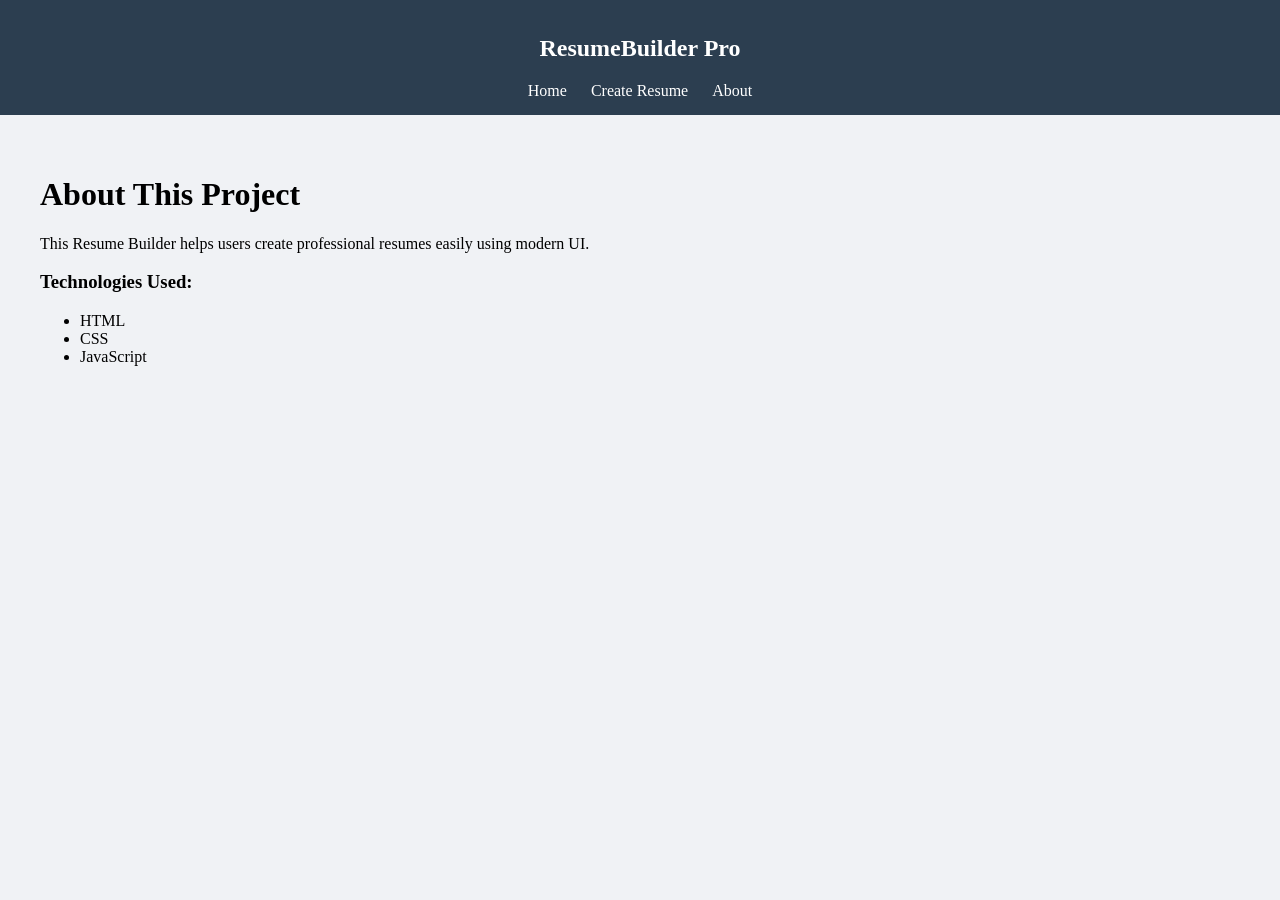
==== about.html @ 55a4a667 "Added project files (HTML, CSS, JS) Uploaded index, builder, about pages with styling and script fil" ====
<!DOCTYPE html>
<html>
<head>
    <title>About</title>
    <link rel="stylesheet" href="style.css">
</head>
<body>

<header>
    <h2>ResumeBuilder Pro</h2>
    <nav>
        <a href="index.html">Home</a>
        <a href="builder.html">Create Resume</a>
        <a href="about.html">About</a>
    </nav>
</header>

<div class="about">
    <h1>About This Project</h1>
    <p>This Resume Builder helps users create professional resumes easily using modern UI.</p>

    <h3>Technologies Used:</h3>
    <ul>
        <li>HTML</li>
        <li>CSS</li>
        <li>JavaScript</li>
    </ul>
</div>

</body>
</html>
---- style.css ----
body {
    margin: 0;
    font-family: 'Segoe UI';
    background: #f0f2f5;
}

/* NAVBAR */
header {
    background: #2c3e50;
    color: white;
    padding: 15px;
    text-align: center;
}

/* MAIN LAYOUT */
.main {
    display: flex;
    padding: 20px;
    gap: 20px;
}

/* FORM */
.form-section {
    width: 35%;
    background: white;
    padding: 20px;
    border-radius: 10px;
    box-shadow: 0 0 10px rgba(0,0,0,0.1);
}

/* PREVIEW */
.preview-section {
    width: 65%;
}

/* INPUTS */
input, textarea, select {
    width: 100%;
    margin: 10px 0;
    padding: 10px;
    border-radius: 5px;
    border: 1px solid #ccc;
}

/* BUTTONS */
button {
    width: 100%;
    padding: 12px;
    margin-top: 10px;
    border: none;
    background: #3498db;
    color: white;
    font-size: 16px;
    cursor: pointer;
    border-radius: 5px;
}

button:hover {
    background: #2980b9;
}

/* RESUME CARD */
.resume {
    background: white;
    padding: 30px;
    border-radius: 10px;
    box-shadow: 0 0 15px rgba(0,0,0,0.2);
}



/* MODERN TEMPLATE */
.modern {
    border-left: 6px solid #3498db;
}

/* CLASSIC TEMPLATE */
.classic {
    border: 2px solid black;
    font-family: "Times New Roman";
}

/* RESPONSIVE */
@media (max-width: 768px) {
    .main {
        flex-direction: column;
    }

    .form-section, .preview-section {
        width: 100%;
    }
}

nav {
    margin-top: 10px;
}

nav a {
    color: white;
    margin: 0 10px;
    text-decoration: none;
}
nav a:hover{
    border: 1px solid yellow;
}

.hero {
    text-align: center;
    padding: 100px;
    background: linear-gradient(to right, #3498db, #6dd5fa);
    color: white;
}

.btn {
    padding: 15px 25px;
    background: white;
    color: #3498db;
    text-decoration: none;
    border-radius: 5px;
}

.btn:hover{
    background-color: yellow;
}
.about {
    padding: 40px;
}
#rphoto {
    border-radius: 50%;
    object-fit: cover;
}
.header {
    display: flex;
    align-items: center;
    gap: 20px;
    flex-wrap: nowrap; /* prevent breaking */
    margin-bottom: 20px;
}

#rphoto {
    width: 120px;
    height: 120px;
    border-radius: 50%;
    object-fit: cover;
    flex-shrink: 0;
}

.info {
    display: flex;
    flex-direction: column;
    justify-content: center;
}

#resume {
    background: white;
    padding: 20px;
    overflow: hidden; /* important */
}

.header, .info, #rphoto {
    position: relative;
    z-index: 1;
}
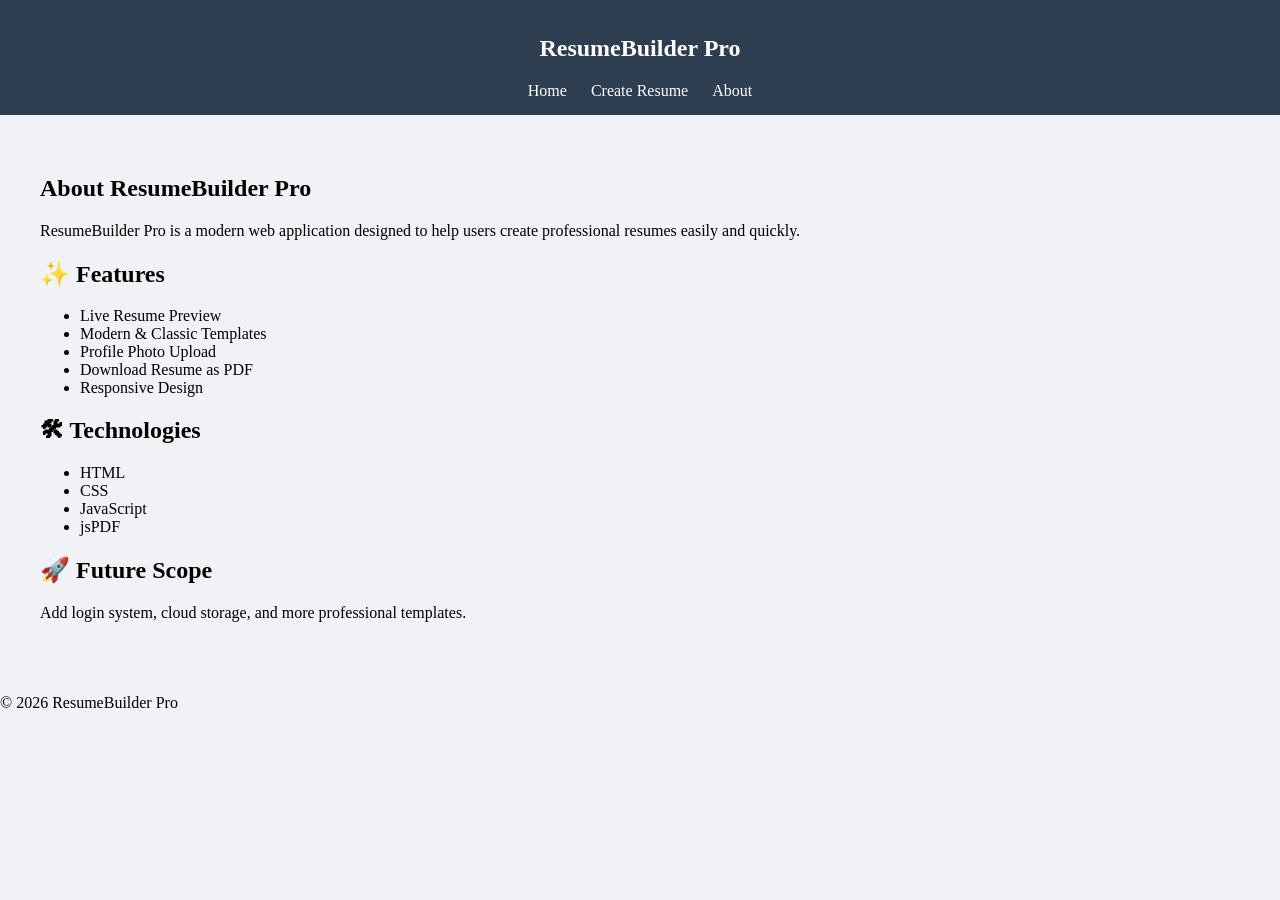
==== commit add7c898: "Revamp About page with new content and structure Updated the About page with new features, technolog" ====
--- a/about.html
+++ b/about.html
@@ -6,8 +6,8 @@
 </head>
 <body>
 
-<header>
-    <h2>ResumeBuilder Pro</h2>
+<header class="navbar">
+    <h2>ResumeBuilder <span>Pro</span></h2>
     <nav>
         <a href="index.html">Home</a>
         <a href="builder.html">Create Resume</a>
@@ -15,17 +15,39 @@
     </nav>
 </header>
 
-<div class="about">
-    <h1>About This Project</h1>
-    <p>This Resume Builder helps users create professional resumes easily using modern UI.</p>
+<section class="about">
+    <h1>About ResumeBuilder Pro</h1>
 
-    <h3>Technologies Used:</h3>
+    <p>
+        ResumeBuilder Pro is a modern web application designed to help users create professional resumes easily and quickly.
+    </p>
+
+    <h2>✨ Features</h2>
+    <ul>
+        <li>Live Resume Preview</li>
+        <li>Modern & Classic Templates</li>
+        <li>Profile Photo Upload</li>
+        <li>Download Resume as PDF</li>
+        <li>Responsive Design</li>
+    </ul>
+
+    <h2>🛠 Technologies</h2>
     <ul>
         <li>HTML</li>
         <li>CSS</li>
         <li>JavaScript</li>
+        <li>jsPDF</li>
     </ul>
-</div>
+
+    <h2>🚀 Future Scope</h2>
+    <p>
+        Add login system, cloud storage, and more professional templates.
+    </p>
+</section>
+
+<footer>
+    <p>© 2026 ResumeBuilder Pro</p>
+</footer>
 
 </body>
-</html>+</html>
--- a/style.css
+++ b/style.css
@@ -160,4 +160,15 @@
 .header, .info, #rphoto {
     position: relative;
     z-index: 1;
-}+}
+.features {
+    display: flex;
+    justify-content: space-around;
+    padding: 40px;
+}
+
+.feature-card {
+    background: white;
+    padding: 20px;
+    border-radius: 10px;
+}
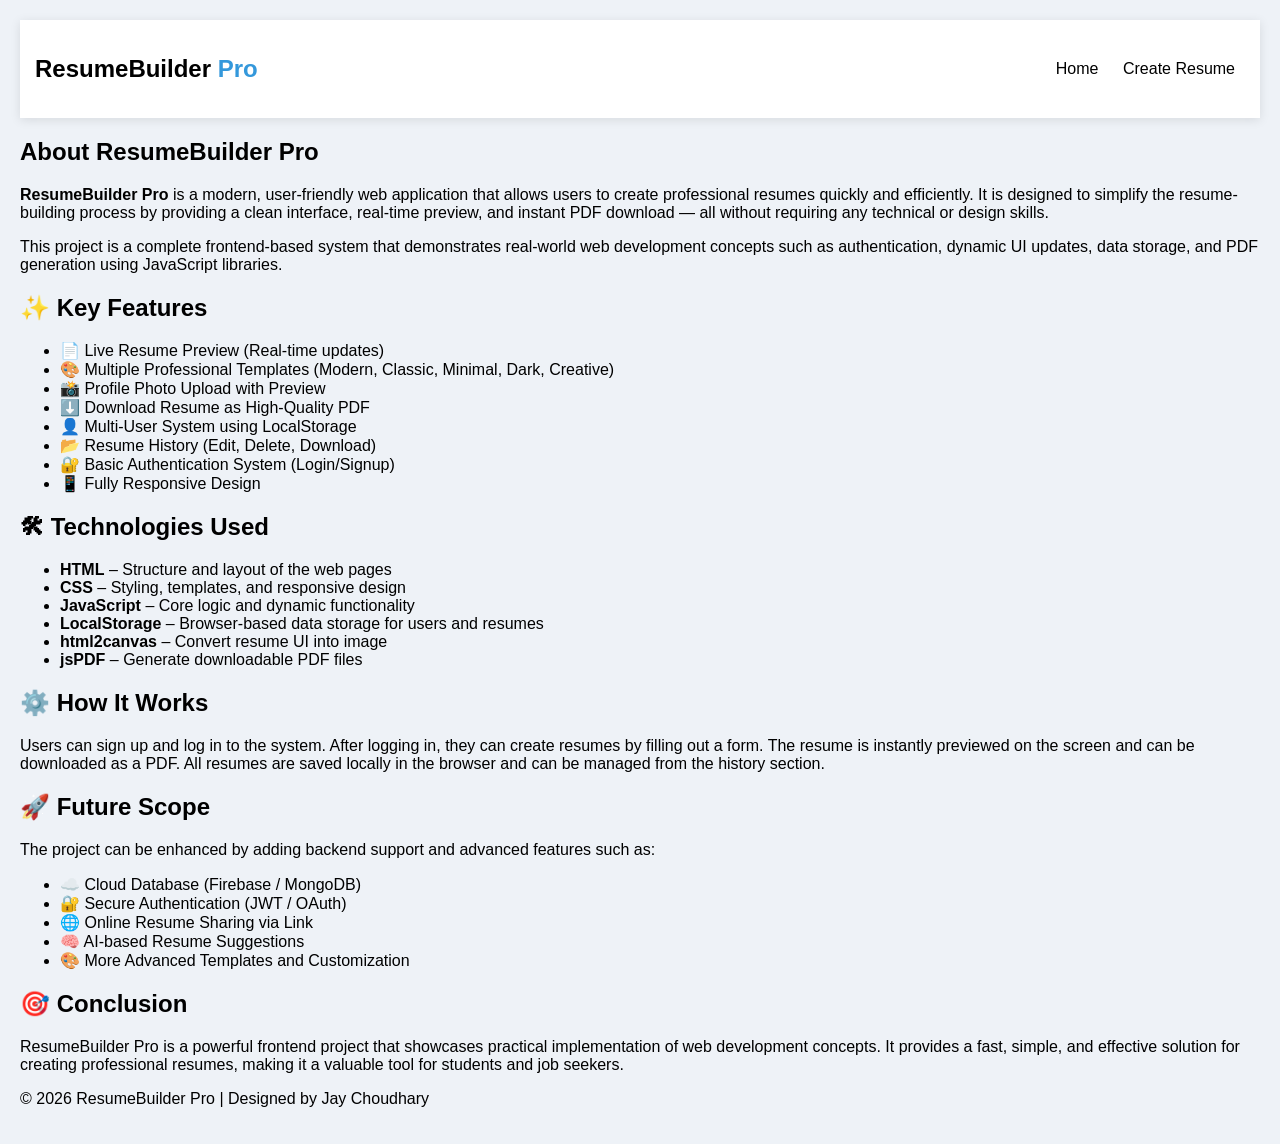
==== commit 0356ffae: "Revise About page content and structure Updated the About page with detailed project description, fe" ====
--- a/about.html
+++ b/about.html
@@ -11,7 +11,6 @@
     <nav>
         <a href="index.html">Home</a>
         <a href="builder.html">Create Resume</a>
-        <a href="about.html">About</a>
     </nav>
 </header>
 
@@ -19,34 +18,68 @@
     <h1>About ResumeBuilder Pro</h1>
 
     <p>
-        ResumeBuilder Pro is a modern web application designed to help users create professional resumes easily and quickly.
+        <b>ResumeBuilder Pro</b> is a modern, user-friendly web application that allows users to create 
+        professional resumes quickly and efficiently. It is designed to simplify the resume-building process 
+        by providing a clean interface, real-time preview, and instant PDF download — all without requiring 
+        any technical or design skills.
     </p>
 
-    <h2>✨ Features</h2>
+    <p>
+        This project is a complete frontend-based system that demonstrates real-world web development concepts 
+        such as authentication, dynamic UI updates, data storage, and PDF generation using JavaScript libraries.
+    </p>
+
+    <h2>✨ Key Features</h2>
     <ul>
-        <li>Live Resume Preview</li>
-        <li>Modern & Classic Templates</li>
-        <li>Profile Photo Upload</li>
-        <li>Download Resume as PDF</li>
-        <li>Responsive Design</li>
+        <li>📄 Live Resume Preview (Real-time updates)</li>
+        <li>🎨 Multiple Professional Templates (Modern, Classic, Minimal, Dark, Creative)</li>
+        <li>📸 Profile Photo Upload with Preview</li>
+        <li>⬇️ Download Resume as High-Quality PDF</li>
+        <li>👤 Multi-User System using LocalStorage</li>
+        <li>📂 Resume History (Edit, Delete, Download)</li>
+        <li>🔐 Basic Authentication System (Login/Signup)</li>
+        <li>📱 Fully Responsive Design</li>
     </ul>
 
-    <h2>🛠 Technologies</h2>
+    <h2>🛠 Technologies Used</h2>
     <ul>
-        <li>HTML</li>
-        <li>CSS</li>
-        <li>JavaScript</li>
-        <li>jsPDF</li>
+        <li><b>HTML</b> – Structure and layout of the web pages</li>
+        <li><b>CSS</b> – Styling, templates, and responsive design</li>
+        <li><b>JavaScript</b> – Core logic and dynamic functionality</li>
+        <li><b>LocalStorage</b> – Browser-based data storage for users and resumes</li>
+        <li><b>html2canvas</b> – Convert resume UI into image</li>
+        <li><b>jsPDF</b> – Generate downloadable PDF files</li>
     </ul>
+
+    <h2>⚙️ How It Works</h2>
+    <p>
+        Users can sign up and log in to the system. After logging in, they can create resumes by filling 
+        out a form. The resume is instantly previewed on the screen and can be downloaded as a PDF. 
+        All resumes are saved locally in the browser and can be managed from the history section.
+    </p>
 
     <h2>🚀 Future Scope</h2>
     <p>
-        Add login system, cloud storage, and more professional templates.
+        The project can be enhanced by adding backend support and advanced features such as:
+    </p>
+    <ul>
+        <li>☁️ Cloud Database (Firebase / MongoDB)</li>
+        <li>🔐 Secure Authentication (JWT / OAuth)</li>
+        <li>🌐 Online Resume Sharing via Link</li>
+        <li>🧠 AI-based Resume Suggestions</li>
+        <li>🎨 More Advanced Templates and Customization</li>
+    </ul>
+
+    <h2>🎯 Conclusion</h2>
+    <p>
+        ResumeBuilder Pro is a powerful frontend project that showcases practical implementation of 
+        web development concepts. It provides a fast, simple, and effective solution for creating 
+        professional resumes, making it a valuable tool for students and job seekers.
     </p>
 </section>
 
 <footer>
-    <p>© 2026 ResumeBuilder Pro</p>
+    <p>© 2026 ResumeBuilder Pro | Designed by Jay Choudhary</p>
 </footer>
 
 </body>
--- a/style.css
+++ b/style.css
@@ -1,25 +1,87 @@
+/* ===== GLOBAL BODY STYLING ===== */
 body {
     margin: 0;
-    font-family: 'Segoe UI';
-    background: #f0f2f5;
-}
-
-/* NAVBAR */
-header {
-    background: #2c3e50;
+    font-family: Arial;
+    background: #eef2f7;
+    padding: 20px;
+}
+
+/* ===== NAVBAR MAIN CONTAINER ===== */
+.navbar {
+    display: flex;
+    justify-content: space-between;
+    align-items: center;
+    background: white;
+    padding: 15px;
+    box-shadow: 0 2px 10px rgba(0,0,0,0.1);
+}
+
+/* ===== NAVBAR BRAND TEXT ===== */
+.navbar span {
+    color: #3498db;
+}
+
+/* ===== NAVIGATION LINKS ===== */
+nav a {
+    margin: 0 10px;
+    text-decoration: none;
+    color: black;
+}
+
+/* ===== NAV LINK HOVER EFFECT ===== */
+nav a:hover {
+    border: 1px solid green;
+}
+
+/* ===== HERO SECTION ===== */
+.hero {
+    text-align: center;
+    padding: 100px;
+    background: linear-gradient(to right,#3498db,#6dd5fa);
     color: white;
-    padding: 15px;
-    text-align: center;
-}
-
-/* MAIN LAYOUT */
+}
+
+/* ===== FEATURES SECTION LAYOUT ===== */
+.features {
+    display: flex;
+    justify-content: space-around;
+    padding: 40px;
+}
+
+/* ===== FEATURE CARD DESIGN ===== */
+.feature-card {
+    background: white;
+    padding: 20px;
+    border-radius: 10px;
+}
+
+/* ===== MAIN APP LAYOUT ===== */
+.app {
+    display: flex;
+}
+
+/* ===== SIDEBAR (FORM AREA) ===== */
+.sidebar {
+    width: 30%;
+    background: white;
+    padding: 20px;
+}
+
+/* ===== PREVIEW AREA ===== */
+.preview {
+    width: 70%;
+    display: flex;
+    justify-content: center;
+}
+
+/* ===== MAIN FLEX LAYOUT (FORM + PREVIEW) ===== */
 .main {
     display: flex;
     padding: 20px;
     gap: 20px;
 }
 
-/* FORM */
+/* ===== FORM SECTION ===== */
 .form-section {
     width: 35%;
     background: white;
@@ -28,12 +90,12 @@
     box-shadow: 0 0 10px rgba(0,0,0,0.1);
 }
 
-/* PREVIEW */
+/* ===== PREVIEW SECTION ===== */
 .preview-section {
     width: 65%;
 }
 
-/* INPUTS */
+/* ===== FORM INPUT FIELDS ===== */
 input, textarea, select {
     width: 100%;
     margin: 10px 0;
@@ -42,24 +104,52 @@
     border: 1px solid #ccc;
 }
 
-/* BUTTONS */
+/* ===== BUTTON (MERGED FINAL VERSION) ===== */
 button {
     width: 100%;
+    margin-top: 10px;
     padding: 12px;
-    margin-top: 10px;
-    border: none;
     background: #3498db;
     color: white;
+    border: none;
     font-size: 16px;
     cursor: pointer;
     border-radius: 5px;
 }
 
+/* ===== BUTTON HOVER EFFECT ===== */
 button:hover {
     background: #2980b9;
 }
 
-/* RESUME CARD */
+/* ===== SPECIAL BUTTON (.btn) ===== */
+.btn {
+    padding: 15px 25px;
+    background: white;
+    color: #3498db;
+    text-decoration: none;
+    border-radius: 5px;
+}
+
+/* ===== SPECIAL BUTTON HOVER ===== */
+.btn:hover {
+    background-color: yellow;
+}
+
+/* ===== TEMPLATE SELECTOR CONTAINER ===== */
+.templates {
+    display: flex;
+    gap: 10px;
+}
+
+/* ===== TEMPLATE CARD ===== */
+.template-card {
+    padding: 10px;
+    background: #eee;
+    cursor: pointer;
+}
+
+/* ===== RESUME CARD (MERGED FINAL VERSION) ===== */
 .resume {
     background: white;
     padding: 30px;
@@ -67,108 +157,229 @@
     box-shadow: 0 0 15px rgba(0,0,0,0.2);
 }
 
-
-
-/* MODERN TEMPLATE */
-.modern {
-    border-left: 6px solid #3498db;
-}
-
-/* CLASSIC TEMPLATE */
-.classic {
-    border: 2px solid black;
-    font-family: "Times New Roman";
-}
-
-/* RESPONSIVE */
-@media (max-width: 768px) {
-    .main {
-        flex-direction: column;
-    }
-
-    .form-section, .preview-section {
-        width: 100%;
-    }
-}
-
-nav {
-    margin-top: 10px;
-}
-
-nav a {
-    color: white;
-    margin: 0 10px;
-    text-decoration: none;
-}
-nav a:hover{
-    border: 1px solid yellow;
-}
-
-.hero {
-    text-align: center;
-    padding: 100px;
-    background: linear-gradient(to right, #3498db, #6dd5fa);
-    color: white;
-}
-
-.btn {
-    padding: 15px 25px;
-    background: white;
-    color: #3498db;
-    text-decoration: none;
-    border-radius: 5px;
-}
-
-.btn:hover{
-    background-color: yellow;
-}
-.about {
-    padding: 40px;
-}
-#rphoto {
-    border-radius: 50%;
-    object-fit: cover;
-}
+/* ===== HEADER (PHOTO + INFO) ===== */
 .header {
     display: flex;
     align-items: center;
     gap: 20px;
-    flex-wrap: nowrap; /* prevent breaking */
-    margin-bottom: 20px;
-}
-
+    margin-bottom: 15px;
+    position: relative;
+    z-index: 1;
+}
+
+/* ===== PROFILE IMAGE (MERGED FINAL VERSION) ===== */
 #rphoto {
     width: 120px;
     height: 120px;
     border-radius: 50%;
     object-fit: cover;
     flex-shrink: 0;
-}
-
+    border: 3px solid white;
+    position: relative;
+    z-index: 1;
+}
+
+/* ===== INFO SECTION (TEXT NEXT TO IMAGE) ===== */
 .info {
     display: flex;
     flex-direction: column;
     justify-content: center;
-}
-
+    position: relative;
+    z-index: 1;
+}
+
+/* ===== RESUME CONTAINER ===== */
 #resume {
     background: white;
     padding: 20px;
-    overflow: hidden; /* important */
-}
-
-.header, .info, #rphoto {
-    position: relative;
-    z-index: 1;
-}
-.features {
-    display: flex;
-    justify-content: space-around;
-    padding: 40px;
-}
-
-.feature-card {
-    background: white;
-    padding: 20px;
+    overflow: hidden;
+    width: 800px;
+    min-height: 1120px;
+    margin: auto;
+}
+
+/* ===== MODERN TEMPLATE STYLE ===== */
+.modern {
+    border-left: 6px solid #3498db;
+}
+
+/* ===== CLASSIC TEMPLATE STYLE ===== */
+.classic {
+    border: 2px solid black;
+    font-family: "Times New Roman";
+}
+
+/* ===== PROFILE BUTTON ===== */
+#profileBtn {
+    padding: 8px 14px;
+    font-size: 18px;
+    cursor: pointer;
+    border: none;
+    background: #4CAF50;
+    color: white;
+    border-radius: 6px;
+}
+
+/* ===== RIGHT NAV CONTAINER ===== */
+.right-nav {
+    position: relative;
+}
+
+/* ===== NAV RIGHT SECTION ===== */
+.nav-right {
+    display: flex;
+    align-items: center;
+    gap: 20px;
+}
+
+/* ===== PROFILE MENU WRAPPER ===== */
+.profile-menu {
+    position: relative;
+}
+
+/* ===== DROPDOWN MENU ===== */
+.dropdown {
+    display: none;
+    position: absolute;
+    right: 0;
+    top: 40px;
+    background: white;
+    padding: 10px;
+    border-radius: 8px;
+    box-shadow: 0 2px 10px rgba(0,0,0,0.2);
+}
+
+/* ===== DROPDOWN ACTIVE STATE ===== */
+.dropdown.show {
+    display: block;
+}
+
+/* ===== HIDDEN CLASS ===== */
+.hidden {
+    display: none;
+}
+
+/* ===== RESUME GRID (DASHBOARD) ===== */
+.resume-grid {
+    display: grid;
+    grid-template-columns: repeat(auto-fit, minmax(250px, 1fr));
+    gap: 15px;
+}
+
+/* ===== RESUME CARD ITEM ===== */
+.card {
+    background: white;
+    padding: 15px;
     border-radius: 10px;
-}
+    transition: 0.3s;
+}
+
+/* ===== CARD HOVER EFFECT ===== */
+.card:hover {
+    transform: translateY(-5px);
+}
+
+/* ===== ACTION BUTTON GROUP ===== */
+.actions {
+    display: flex;
+    gap: 10px;
+    margin-top: 10px;
+}
+
+/* ===== ACTION BUTTON STYLE ===== */
+.actions button {
+    border: none;
+    background: #3498db;
+    padding: 8px;
+    cursor: pointer;
+    border-radius: 5px;
+}
+
+/* ===== HEADER (TOP BAR) ===== */
+header {
+    display: flex;
+    justify-content: space-between;
+    align-items: center;
+    padding: 15px 30px;
+}
+
+/* ===== RESPONSIVE DESIGN ===== */
+@media (max-width: 768px) {
+    .main {
+        flex-direction: column;
+    }
+
+    .form-section,
+    .preview-section {
+        width: 100%;
+    }
+}
+
+/* ===== PREMIUM TEMPLATE: MINIMAL ===== */
+.minimal {
+    background: #ffffff;
+    padding: 30px;
+}
+
+.minimal h2 {
+    font-weight: 300;
+    letter-spacing: 2px;
+}
+
+.minimal h3 {
+    border-bottom: 1px solid #ccc;
+}
+
+/* ===== PREMIUM TEMPLATE: DARK ===== */
+.dark {
+    background: #1e1e1e !important;
+    color: #ffffff !important;
+}
+
+.dark h2,
+.dark h3,
+.dark p {
+    color: #ffffff;
+}
+
+.dark h2 {
+    color: #00adb5;
+}
+
+.dark h3 {
+    border-bottom: 1px solid #444;
+    padding-bottom: 5px;
+}
+
+.dark .header {
+    border-bottom: 1px solid #444;
+    padding-bottom: 10px;
+}
+
+/* ===== PREMIUM TEMPLATE: CREATIVE ===== */
+.creative {
+    background: linear-gradient(135deg, #ff6a00, #ee0979) !important;
+    color: white !important;
+}
+
+.creative h2,
+.creative h3,
+.creative p {
+    color: white;
+}
+
+.creative h3 {
+    border-bottom: 2px solid rgba(255,255,255,0.5);
+    padding-bottom: 5px;
+}
+
+.creative .header {
+    border-bottom: 2px solid rgba(255,255,255,0.4);
+    padding-bottom: 10px;
+}
+
+/* Fix gradient + colors in PDF */
+.dark, .creative {
+    -webkit-print-color-adjust: exact;
+    print-color-adjust: exact;
+}
